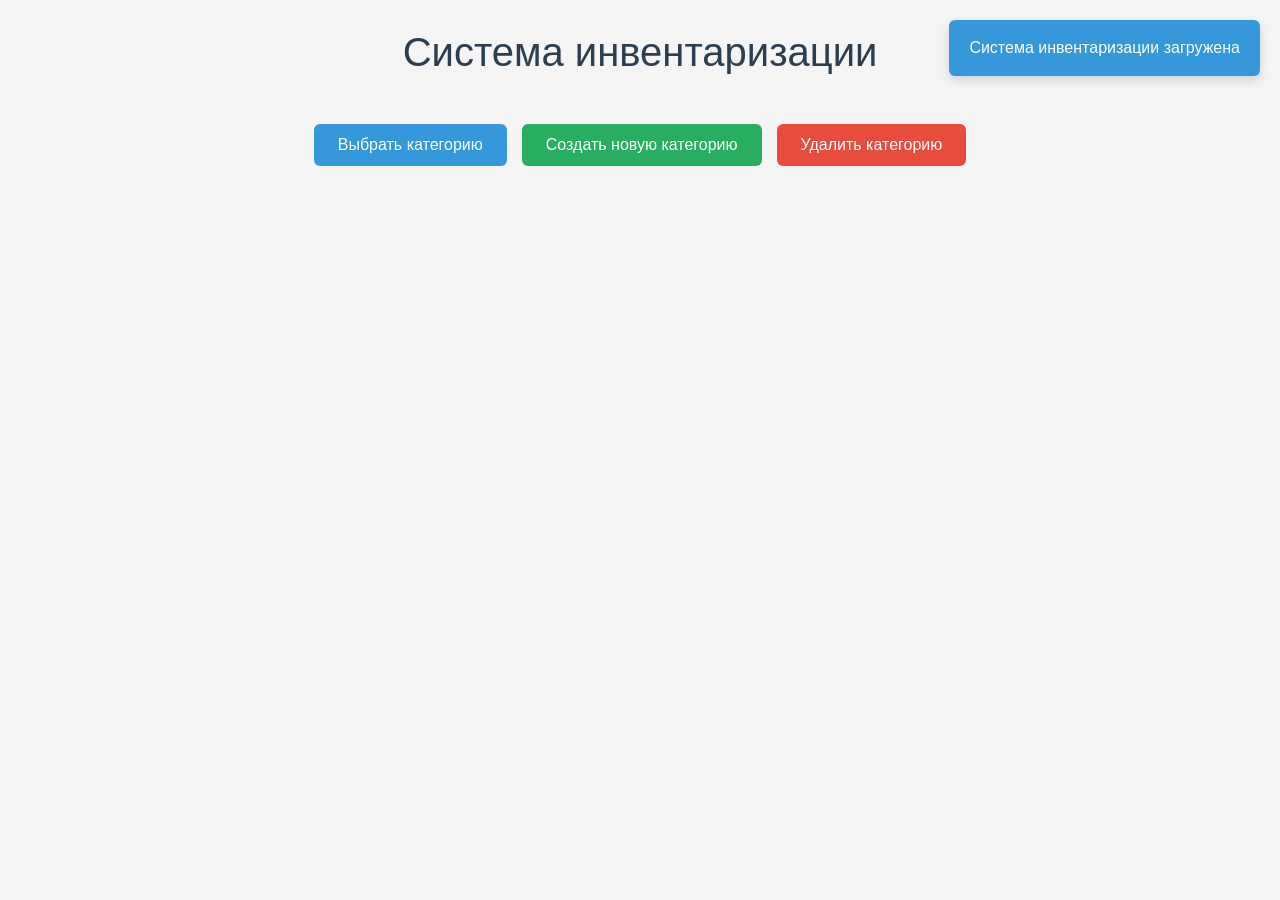
==== front/index.html @ 921a6ddc "first commit" ====
<!DOCTYPE html>
<html lang="ru">
<head>
    <meta charset="UTF-8">
    <meta name="viewport" content="width=device-width, initial-scale=1.0">
    <title>Инвентаризация</title>
    <link rel="stylesheet" href="styles.css">
</head>
<body>
    <div class="container">
        <h1>Система инвентаризации</h1>
        
        <div class="button-group">
            <button id="selectCategoryBtn" class="btn primary">
                Выбрать категорию
            </button>
            <button id="createCategoryBtn" class="btn success">
                Создать новую категорию
            </button>
            <button id="deleteCategoryBtn" class="btn danger">
                Удалить категорию
            </button>
        </div>

        <!-- Выпадающий список категорий -->
        <div id="categoryDropdown" class="dropdown" style="display: none;">
            <div class="dropdown-header">
                <span>Категории</span>
                <button id="closeDropdown" class="close-btn">&times;</button>
            </div>
            <div id="categoryList" class="category-list">
                <!-- Категории будут загружены сюда -->
            </div>
        </div>

        <!-- Модальное окно создания категории -->
        <div id="createModal" class="modal" style="display: none;">
            <div class="modal-content">
                <div class="modal-header">
                    <h2>Создать новую категорию</h2>
                    <span class="close-modal">&times;</span>
                </div>
                <div class="modal-body">
                    <div class="form-group">
                        <label for="categoryName">Название категории:</label>
                        <input type="text" id="categoryName" placeholder="Введите название категории">
                    </div>
                    <div class="form-actions">
                        <button id="createCategorySubmit" class="btn success">Создать</button>
                        <button id="createCategoryCancel" class="btn secondary">Отмена</button>
                    </div>
                </div>
            </div>
        </div>

        <!-- Модальное окно удаления категории -->
        <div id="deleteModal" class="modal" style="display: none;">
            <div class="modal-content">
                <div class="modal-header">
                    <h2>Удалить категорию</h2>
                    <span class="close-modal">&times;</span>
                </div>
                <div class="modal-body">
                    <div class="form-group">
                        <label for="deleteCategorySelect">Выберите категорию для удаления:</label>
                        <select id="deleteCategorySelect">
                            <option value="">-- Выберите категорию --</option>
                        </select>
                    </div>
                    <div class="form-actions">
                        <button id="deleteCategorySubmit" class="btn danger">Удалить</button>
                        <button id="deleteCategoryCancel" class="btn secondary">Отмена</button>
                    </div>
                </div>
            </div>
        </div>

        <!-- Уведомления -->
        <div id="notification" class="notification" style="display: none;">
            <span id="notificationText"></span>
        </div>
    </div>

    <script src="script.js"></script>
</body>
</html>
---- front/styles.css ----
* {
    margin: 0;
    padding: 0;
    box-sizing: border-box;
}

body {
    font-family: 'Segoe UI', Tahoma, Geneva, Verdana, sans-serif;
    background-color: #f5f5f5;
    color: #333;
    line-height: 1.6;
}

.container {
    max-width: 1200px;
    margin: 0 auto;
    padding: 20px;
}

h1 {
    text-align: center;
    color: #2c3e50;
    margin-bottom: 40px;
    font-size: 2.5em;
    font-weight: 300;
}

.button-group {
    display: flex;
    justify-content: center;
    gap: 15px;
    margin-bottom: 30px;
    flex-wrap: wrap;
}

.btn {
    padding: 12px 24px;
    border: none;
    border-radius: 6px;
    cursor: pointer;
    font-size: 16px;
    font-weight: 500;
    transition: all 0.3s ease;
    min-width: 180px;
}

.btn:hover {
    transform: translateY(-2px);
    box-shadow: 0 4px 12px rgba(0, 0, 0, 0.15);
}

.btn.primary {
    background-color: #3498db;
    color: white;
}

.btn.primary:hover {
    background-color: #2980b9;
}

.btn.success {
    background-color: #27ae60;
    color: white;
}

.btn.success:hover {
    background-color: #229954;
}

.btn.danger {
    background-color: #e74c3c;
    color: white;
}

.btn.danger:hover {
    background-color: #c0392b;
}

.btn.secondary {
    background-color: #95a5a6;
    color: white;
}

.btn.secondary:hover {
    background-color: #7f8c8d;
}

/* Выпадающий список */
.dropdown {
    background: white;
    border-radius: 8px;
    box-shadow: 0 4px 20px rgba(0, 0, 0, 0.1);
    margin-top: 10px;
    max-width: 400px;
    margin-left: auto;
    margin-right: auto;
}

.dropdown-header {
    padding: 15px 20px;
    border-bottom: 1px solid #ecf0f1;
    display: flex;
    justify-content: space-between;
    align-items: center;
    background-color: #f8f9fa;
    border-radius: 8px 8px 0 0;
}

.dropdown-header span {
    font-weight: 600;
    color: #2c3e50;
}

.close-btn {
    background: none;
    border: none;
    font-size: 24px;
    cursor: pointer;
    color: #7f8c8d;
    padding: 0;
    width: 30px;
    height: 30px;
    display: flex;
    align-items: center;
    justify-content: center;
    border-radius: 50%;
    transition: background-color 0.3s ease;
}

.close-btn:hover {
    background-color: #ecf0f1;
}

.category-list {
    max-height: 300px;
    overflow-y: auto;
}

.category-item {
    padding: 15px 20px;
    border-bottom: 1px solid #ecf0f1;
    cursor: pointer;
    transition: background-color 0.3s ease;
    display: flex;
    justify-content: space-between;
    align-items: center;
}

.category-item:last-child {
    border-bottom: none;
}

.category-item:hover {
    background-color: #f8f9fa;
}

.category-name {
    font-weight: 500;
}

.category-id {
    color: #7f8c8d;
    font-size: 0.9em;
    background-color: #ecf0f1;
    padding: 2px 8px;
    border-radius: 12px;
}

/* Модальные окна */
.modal {
    position: fixed;
    top: 0;
    left: 0;
    width: 100%;
    height: 100%;
    background-color: rgba(0, 0, 0, 0.5);
    display: flex;
    align-items: center;
    justify-content: center;
    z-index: 1000;
}

.modal-content {
    background: white;
    border-radius: 12px;
    width: 90%;
    max-width: 500px;
    box-shadow: 0 10px 30px rgba(0, 0, 0, 0.3);
    overflow: hidden;
}

.modal-header {
    padding: 20px;
    border-bottom: 1px solid #ecf0f1;
    background-color: #f8f9fa;
    display: flex;
    justify-content: space-between;
    align-items: center;
}

.modal-header h2 {
    margin: 0;
    color: #2c3e50;
    font-weight: 500;
}

.close-modal {
    background: none;
    border: none;
    font-size: 24px;
    cursor: pointer;
    color: #7f8c8d;
    padding: 0;
    width: 30px;
    height: 30px;
    display: flex;
    align-items: center;
    justify-content: center;
    border-radius: 50%;
    transition: background-color 0.3s ease;
}

.close-modal:hover {
    background-color: #ecf0f1;
}

.modal-body {
    padding: 30px;
}

.form-group {
    margin-bottom: 20px;
}

.form-group label {
    display: block;
    margin-bottom: 8px;
    font-weight: 500;
    color: #2c3e50;
}

.form-group input,
.form-group select {
    width: 100%;
    padding: 12px;
    border: 2px solid #ecf0f1;
    border-radius: 6px;
    font-size: 16px;
    transition: border-color 0.3s ease;
}

.form-group input:focus,
.form-group select:focus {
    outline: none;
    border-color: #3498db;
}

.form-actions {
    display: flex;
    gap: 15px;
    justify-content: flex-end;
    margin-top: 30px;
}

/* Уведомления */
.notification {
    position: fixed;
    top: 20px;
    right: 20px;
    padding: 15px 20px;
    border-radius: 6px;
    color: white;
    font-weight: 500;
    z-index: 1001;
    box-shadow: 0 4px 12px rgba(0, 0, 0, 0.15);
}

.notification.success {
    background-color: #27ae60;
}

.notification.error {
    background-color: #e74c3c;
}

.notification.info {
    background-color: #3498db;
}

/* Адаптивность */
@media (max-width: 768px) {
    .container {
        padding: 15px;
    }
    
    h1 {
        font-size: 2em;
        margin-bottom: 30px;
    }
    
    .button-group {
        flex-direction: column;
        align-items: center;
    }
    
    .btn {
        width: 100%;
        max-width: 300px;
    }
    
    .modal-content {
        width: 95%;
        margin: 20px;
    }
}
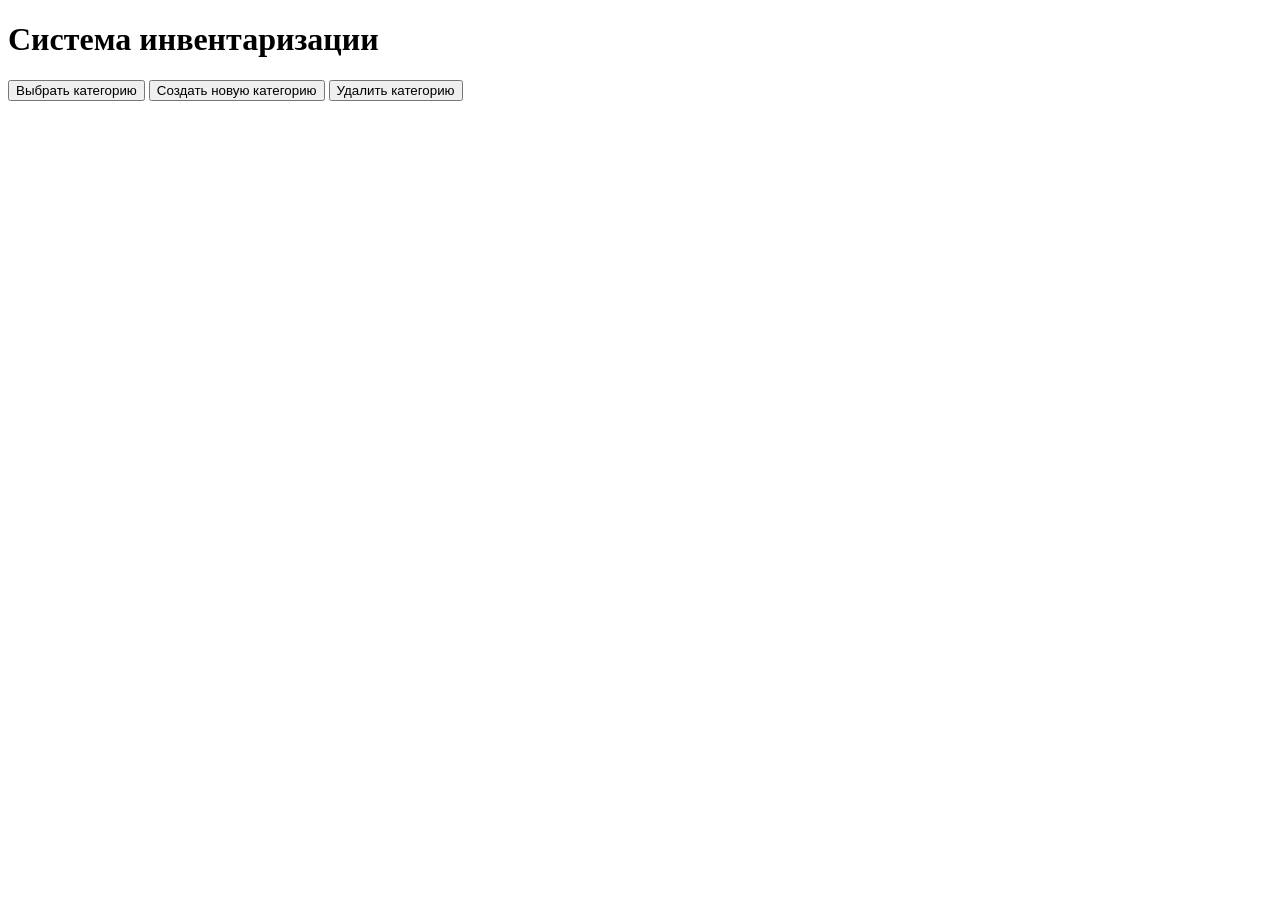
==== commit f23b6189: "add more..." ====
--- a/front/index.html
+++ b/front/index.html
@@ -4,7 +4,7 @@
     <meta charset="UTF-8">
     <meta name="viewport" content="width=device-width, initial-scale=1.0">
     <title>Инвентаризация</title>
-    <link rel="stylesheet" href="styles.css">
+    <link rel="stylesheet" href="/styles.css">
 </head>
 <body>
     <div class="container">
@@ -81,6 +81,6 @@
         </div>
     </div>
 
-    <script src="script.js"></script>
+    <script src="/script.js"></script>
 </body>
 </html>
